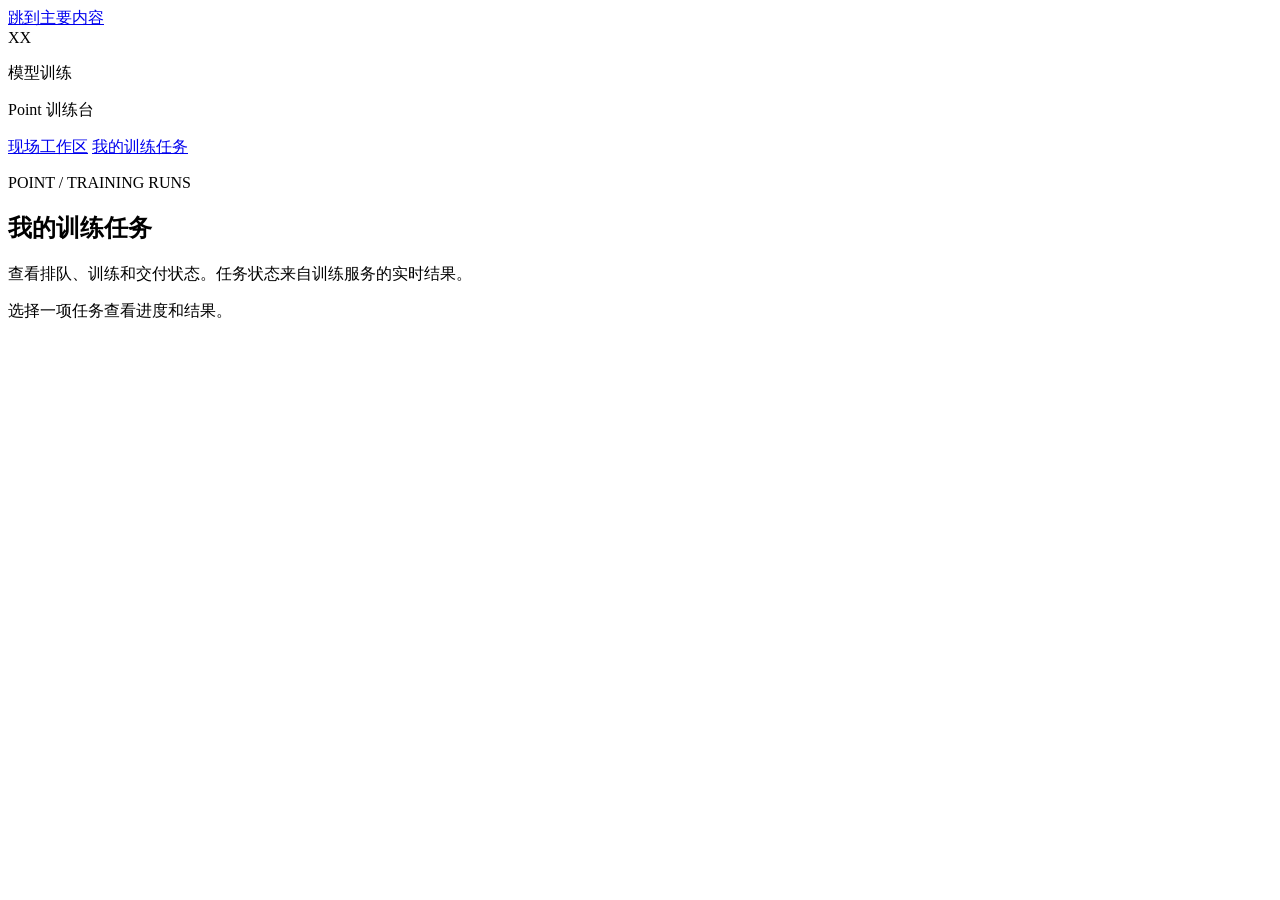
==== src/xxtrain/platform/web/training.html @ 92702708 "feat: add user training task page and workspace feedback" ====
<!doctype html>
<html lang="zh-CN">
<head>
  <meta charset="utf-8">
  <meta name="viewport" content="width=device-width, initial-scale=1">
  <title>我的训练任务</title>
  <link rel="stylesheet" href="/platform/style.css">
  <script src="/platform/training.js" defer></script>
</head>
<body>
  <a class="skip-link" href="#main-content">跳到主要内容</a>
  <header class="utility-header">
    <div class="brand-mark" aria-hidden="true">XX</div>
    <div><p class="utility-label">模型训练</p><p class="product-name">Point 训练台</p></div>
    <nav class="page-nav" aria-label="平台页面">
      <a href="/platform/">现场工作区</a>
      <a aria-current="page" href="/platform/training/">我的训练任务</a>
    </nav>
  </header>
  <main id="main-content">
    <section id="training-panel" aria-labelledby="training-title">
      <p class="section-code">POINT / TRAINING RUNS</p>
      <h1 id="training-title">我的训练任务</h1>
      <p class="lede">查看排队、训练和交付状态。任务状态来自训练服务的实时结果。</p>
      <p id="training-message" class="toast-message" role="status" aria-live="polite" hidden></p>
      <p id="training-error" class="error-message" role="alert" hidden></p>
      <div class="training-layout">
        <div id="training-list" class="training-list" aria-label="训练任务列表"></div>
        <article id="training-detail" class="training-detail" aria-live="polite">
          <p class="empty-state">选择一项任务查看进度和结果。</p>
        </article>
      </div>
    </section>
  </main>
</body>
</html>
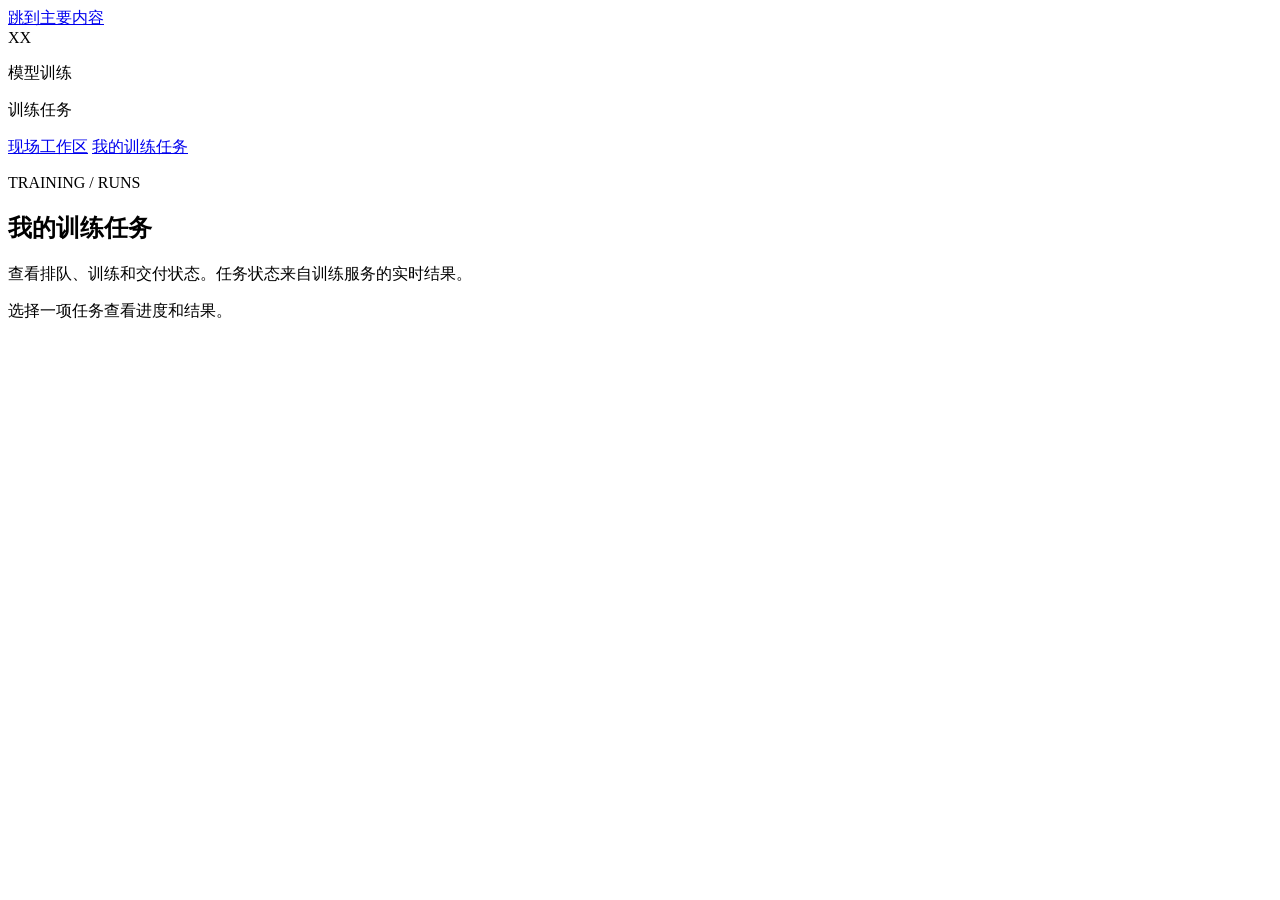
==== commit 0af827d0: "refactor: render configured business task workflows" ====
--- a/src/xxtrain/platform/web/training.html
+++ b/src/xxtrain/platform/web/training.html
@@ -11,7 +11,7 @@
   <a class="skip-link" href="#main-content">跳到主要内容</a>
   <header class="utility-header">
     <div class="brand-mark" aria-hidden="true">XX</div>
-    <div><p class="utility-label">模型训练</p><p class="product-name">Point 训练台</p></div>
+    <div><p class="utility-label">模型训练</p><p class="product-name">训练任务</p></div>
     <nav class="page-nav" aria-label="平台页面">
       <a href="/platform/">现场工作区</a>
       <a aria-current="page" href="/platform/training/">我的训练任务</a>
@@ -19,7 +19,7 @@
   </header>
   <main id="main-content">
     <section id="training-panel" aria-labelledby="training-title">
-      <p class="section-code">POINT / TRAINING RUNS</p>
+      <p class="section-code">TRAINING / RUNS</p>
       <h1 id="training-title">我的训练任务</h1>
       <p class="lede">查看排队、训练和交付状态。任务状态来自训练服务的实时结果。</p>
       <p id="training-message" class="toast-message" role="status" aria-live="polite" hidden></p>
